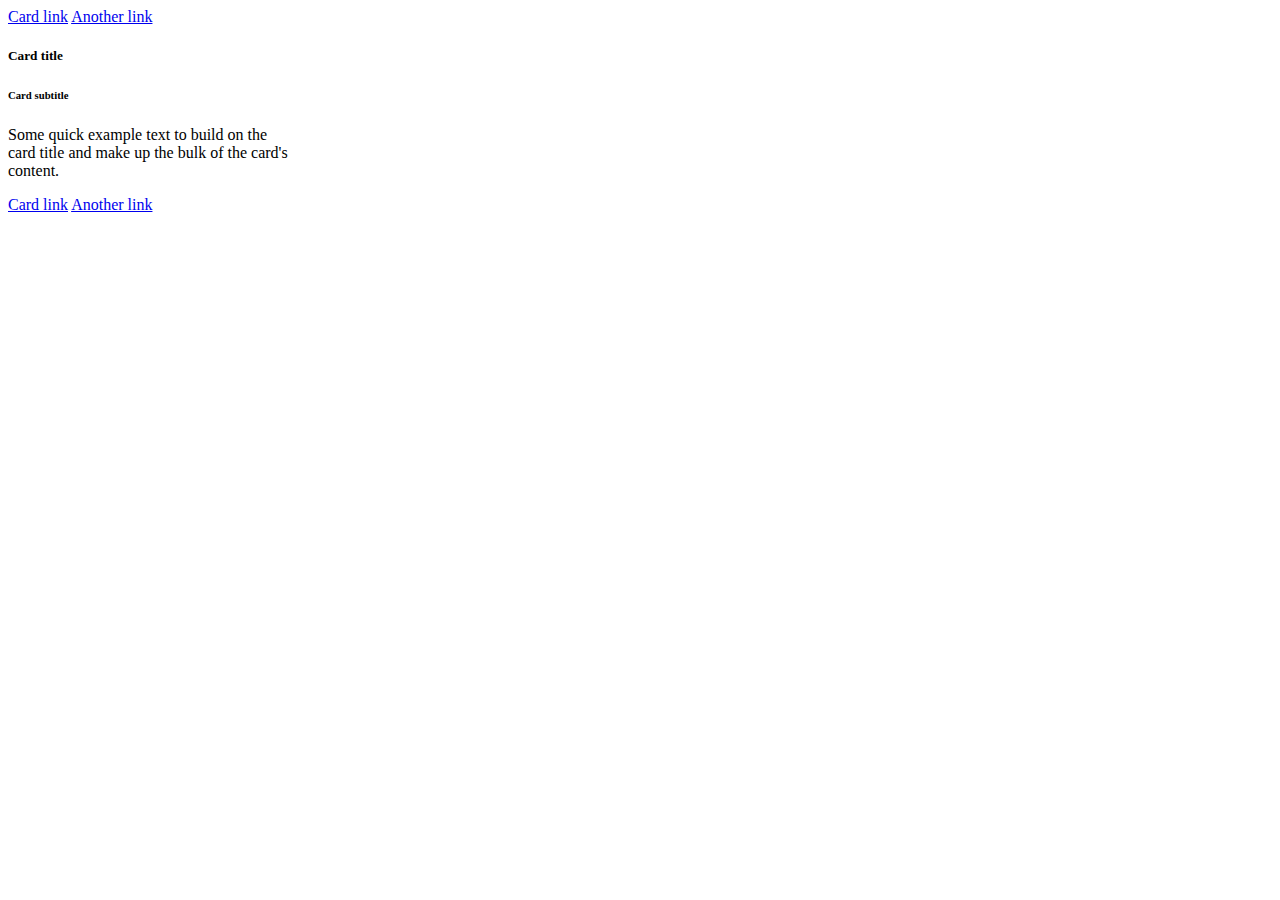
==== 1.html @ d41ce6a2 "lesson5 in work" ====
<!DOCTYPE html>
<html lang="en">

<head>
  <meta charset="UTF-8">
  <title>Homework</title>
</head>

<body>
  <!--
Обязательное задание.

Выполнить все задачи в теге script. Комментарии, в которых написаны задачи, не
стирать, код с решением задачи пишем под комментарием.
-->

  <a href="#" class="card-link">Card link</a>
  <a href="#" class="card-link">Another link</a>

  <div class="card" style="width: 18rem;">
    <div class="card-body">
      <h5 class="card-title" data-number="100">Card title</h5>
      <h6 class="card-subtitle mb-2 text-muted">Card subtitle</h6>
      <p class="card-text" data-number="50">
        Some quick example text to build on the card title and make up the bulk of the card's
        content.
      </p>
      <a href="#" id="super_link" class="card-link">Card link</a>
      <a href="#" class="card-link" data-number="50">Another link</a>
    </div>
  </div>

  <script>
    "use strict";

    /*
    1. Найти по id, используя getElementById, элемент с id равным "super_link" и
    вывести этот элемент в консоль.
     */
    console.log(document.getElementById('super_link'));

    /*
    2. Внутри всех элементов на странице, которые имеют класс "card-link",
    поменяйте текст внутри элемента на "ссылка".
     */
    const classCardLink = document.getElementsByClassName('card-link');
    for (let i = 0; i < classCardLink.length; i++) {
      classCardLink[i].innerText = 'ссылка';
    }

    /*
    3. Найти все элементы на странице с классом "card-link", которые лежат в
    элементе с классом "card-body" и вывести полученную коллекцию в консоль.
     */

    // const cardBodyEl = document.getElementsByClassName('card-body');
    // for (let i = 0; i < cardBodyEl.length; i++) {
    //   classCardLink[i].innerText = 'ссылка';
    // }
    //console.log(document.getElementsByClassName("card-link"));
    // const CardBodyInEls = document.getElementsByClassName('card-body');
    // console.log(CardBodyInEls.querySelectorAll('card-link'));
    // for (let i = 0; i < CardBodyInEls.length; i++) {
    //   console.log(CardBodyInEls[i]);
    }

    /*
    4. Найти первый попавшийся элемент на странице у которого есть атрибут
    data-number со значением 50 и вывести его в консоль.
     */


    /*
    5. Выведите содержимое тега title в консоль.
     */
    console.log(document.title);

    /*
    6. Получите элемент с классом "card-title" и выведите его родительский узел
    в консоль.
     */
    const classCardTitle = document.querySelector('.card-title');
    console.log(classCardTitle.parentElement);


    /*
    7. Создайте тег `p`, запишите внутри него текст "Привет" и добавьте созданный
    тег в начало элемента, который имеет класс "card".
     */
    const pTag = document.createElement('p');
    pTag.innerText = 'Привет';
    const classCard = document.getElementsByClassName('card');
    for (let i = 0; i < classCard.length; i++) {
      classCard[i].insertAdjacentElement('afterbegin', pTag);
    }

    /*
    8. Удалите тег h6 на странице.
     */
    const h6Tag = document.querySelector('h6');
    setTimeout(() => h6Tag.remove(), 1000);
  </script>
</body>

</html>
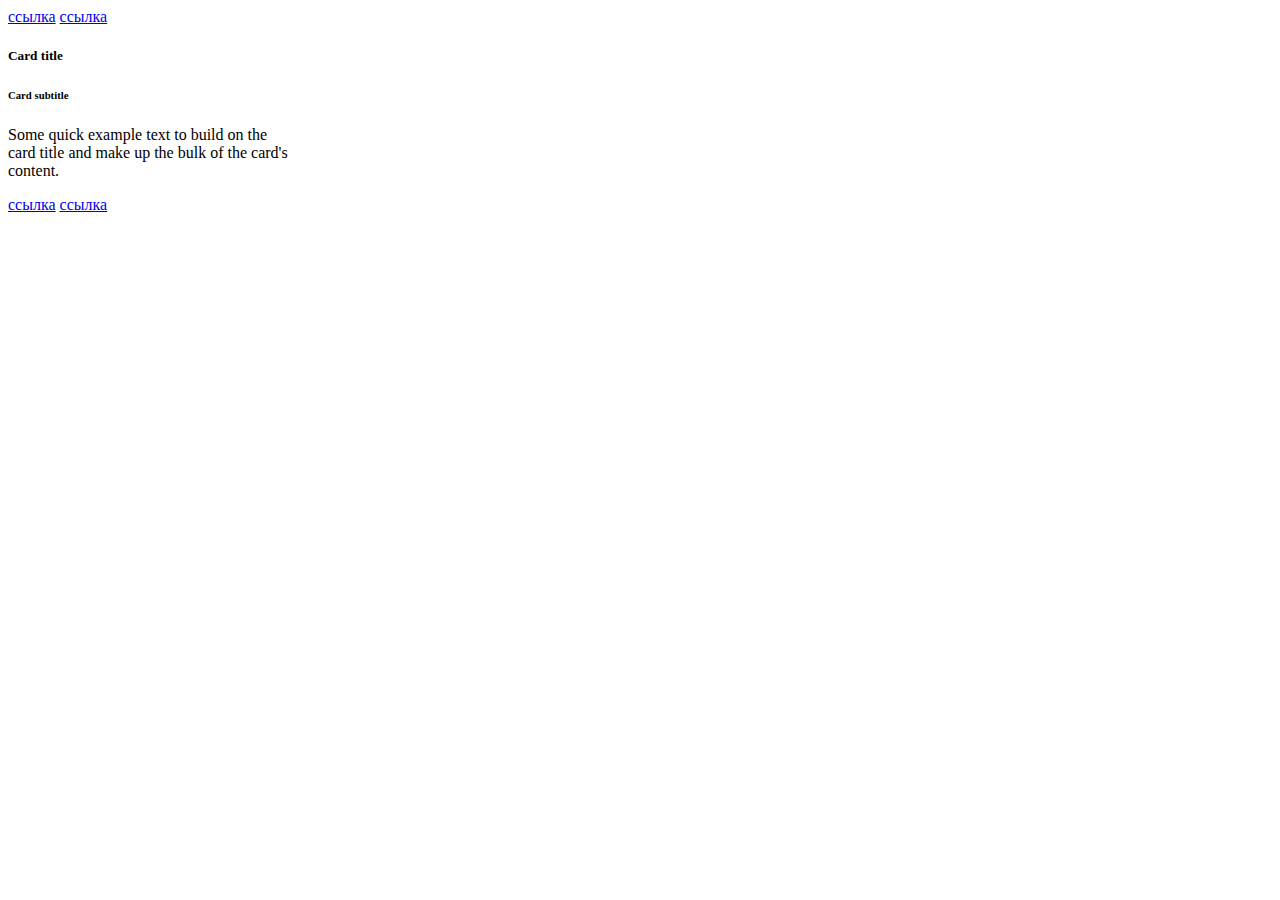
==== commit 78901c26: "lesson5 in work" ====
--- a/1.html
+++ b/1.html
@@ -38,6 +38,7 @@
     вывести этот элемент в консоль.
      */
     console.log(document.getElementById('super_link'));
+    //console.log(document.querySelector('#super_link')); 
 
     /*
     2. Внутри всех элементов на странице, которые имеют класс "card-link",
@@ -52,24 +53,22 @@
     3. Найти все элементы на странице с классом "card-link", которые лежат в
     элементе с классом "card-body" и вывести полученную коллекцию в консоль.
      */
-
-    // const cardBodyEl = document.getElementsByClassName('card-body');
-    // for (let i = 0; i < cardBodyEl.length; i++) {
-    //   classCardLink[i].innerText = 'ссылка';
-    // }
-    //console.log(document.getElementsByClassName("card-link"));
-    // const CardBodyInEls = document.getElementsByClassName('card-body');
-    // console.log(CardBodyInEls.querySelectorAll('card-link'));
-    // for (let i = 0; i < CardBodyInEls.length; i++) {
-    //   console.log(CardBodyInEls[i]);
-    }
+    const classCardBody = document.querySelector('.card-body');
+    console.log(classCardBody.getElementsByClassName('card-link'));
 
     /*
     4. Найти первый попавшийся элемент на странице у которого есть атрибут
     data-number со значением 50 и вывести его в консоль.
      */
+    // const attrNumber = document.querySelectorAll('*');
+    // for (let i = 0; i < attrNumber.length; i++) {
+    //   if (attrNumber[i].children.getAttribute('data-number') = 50) {
+    //     console.log(attrNumber[i].children.getAttribute('data-number'));
+    //   };
+    // }
 
-
+    //console.log(attrNumber.getAttribute('data-number') = 50);
+    console.log(attrNumber);
     /*
     5. Выведите содержимое тега title в консоль.
      */
@@ -82,16 +81,17 @@
     const classCardTitle = document.querySelector('.card-title');
     console.log(classCardTitle.parentElement);
 
-
     /*
     7. Создайте тег `p`, запишите внутри него текст "Привет" и добавьте созданный
     тег в начало элемента, который имеет класс "card".
      */
     const pTag = document.createElement('p');
     pTag.innerText = 'Привет';
+
     const classCard = document.getElementsByClassName('card');
     for (let i = 0; i < classCard.length; i++) {
       classCard[i].insertAdjacentElement('afterbegin', pTag);
+    //   classCard[i].prepend(pTag);
     }
 
     /*
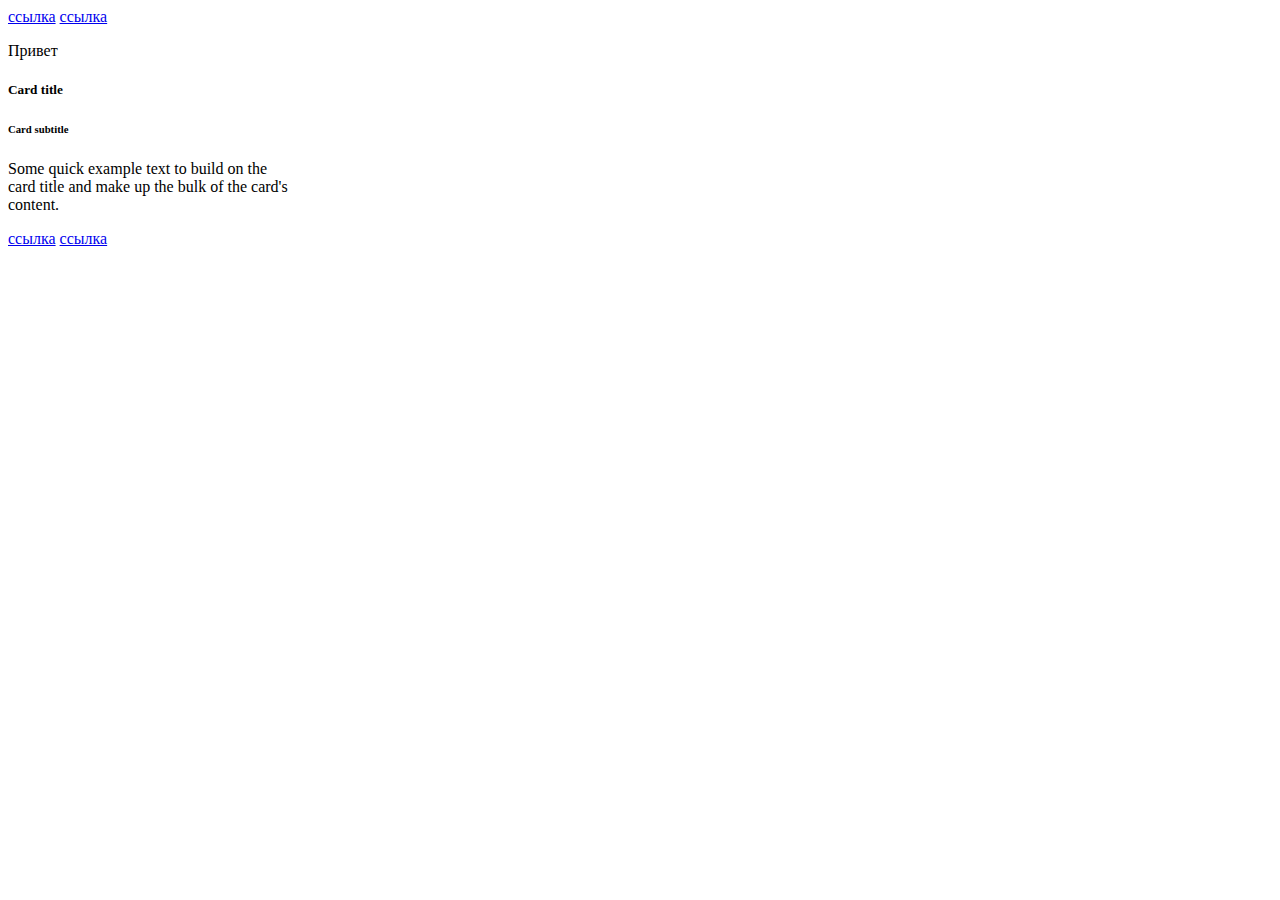
==== commit 9937c7fe: "lesson 5 done 100%" ====
--- a/1.html
+++ b/1.html
@@ -45,9 +45,12 @@
     поменяйте текст внутри элемента на "ссылка".
      */
     const classCardLink = document.getElementsByClassName('card-link');
-    for (let i = 0; i < classCardLink.length; i++) {
-      classCardLink[i].innerText = 'ссылка';
+    for (const element of classCardLink) {
+      element.innerText = 'ссылка';
     }
+    // for (let i = 0; i < classCardLink.length; i++) {
+    //   classCardLink[i].innerText = 'ссылка';
+    // }
 
     /*
     3. Найти все элементы на странице с классом "card-link", которые лежат в
@@ -60,15 +63,14 @@
     4. Найти первый попавшийся элемент на странице у которого есть атрибут
     data-number со значением 50 и вывести его в консоль.
      */
-    // const attrNumber = document.querySelectorAll('*');
-    // for (let i = 0; i < attrNumber.length; i++) {
-    //   if (attrNumber[i].children.getAttribute('data-number') = 50) {
-    //     console.log(attrNumber[i].children.getAttribute('data-number'));
-    //   };
-    // }
+    const attrNumber = document.querySelectorAll('a, div, h5, h6, p');
+    for (const attr of attrNumber) {
+      if (attr.dataset.number === "50") {
+        console.log(attr);
+        break;
+      };
+    }
 
-    //console.log(attrNumber.getAttribute('data-number') = 50);
-    console.log(attrNumber);
     /*
     5. Выведите содержимое тега title в консоль.
      */
@@ -89,9 +91,12 @@
     pTag.innerText = 'Привет';
 
     const classCard = document.getElementsByClassName('card');
-    for (let i = 0; i < classCard.length; i++) {
-      classCard[i].insertAdjacentElement('afterbegin', pTag);
-    //   classCard[i].prepend(pTag);
+    for (const element of classCard) {
+      element.insertAdjacentElement('afterbegin', pTag);
+
+      // for (let i = 0; i < classCard.length; i++) {
+      //   classCard[i].insertAdjacentElement('afterbegin', pTag);
+      //   classCard[i].prepend(pTag);
     }
 
     /*
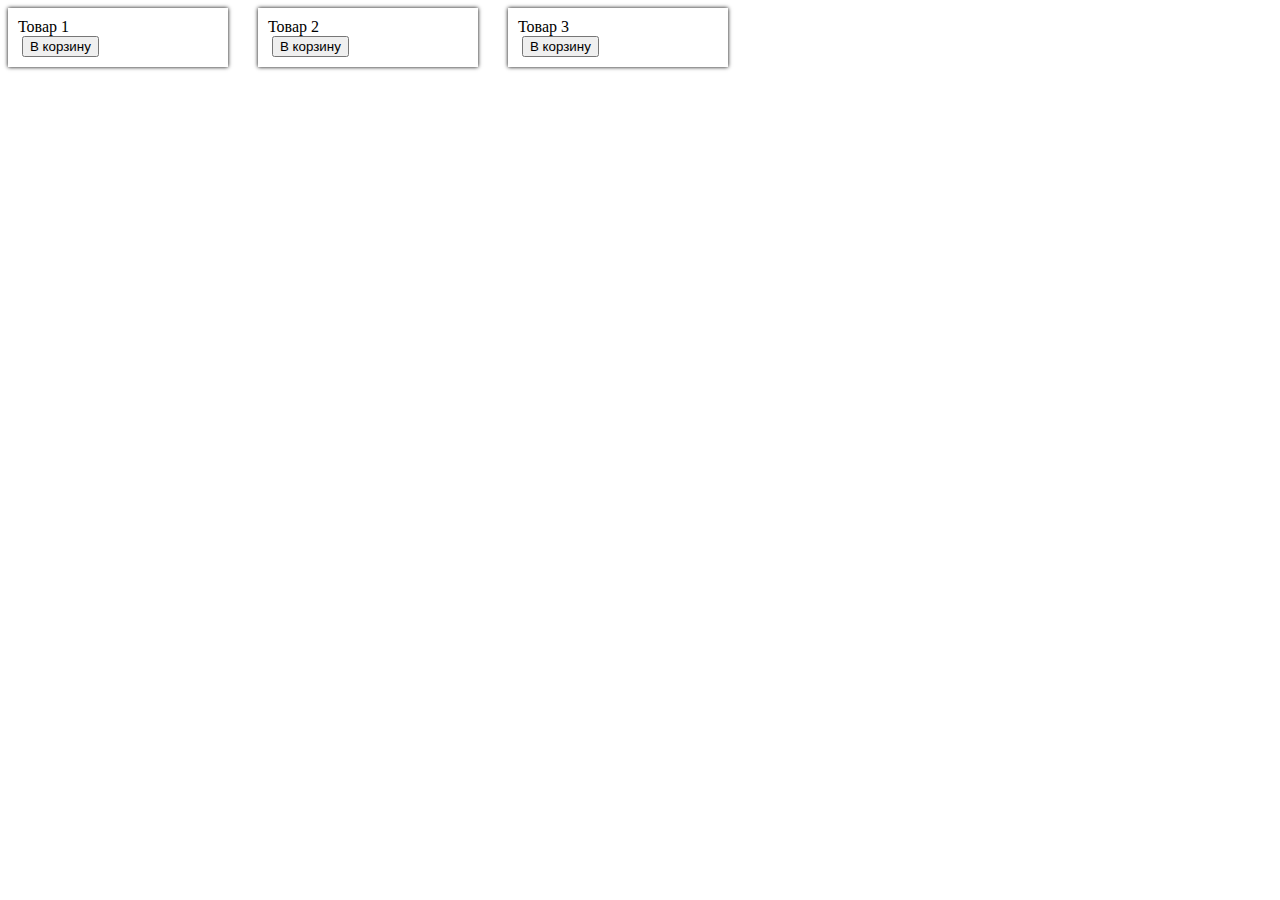
==== commit 3ec8c521: "add new files lesson 6" ====
--- a/1.html
+++ b/1.html
@@ -1,110 +1,76 @@
 <!DOCTYPE html>
 <html lang="en">
-
 <head>
   <meta charset="UTF-8">
   <title>Homework</title>
+  <style>
+    .product {
+      width: 200px;
+      padding: 10px;
+      float: left;
+      margin-right: 30px;
+      box-shadow: 0 0 4px black;
+    }
+  </style>
 </head>
-
 <body>
-  <!--
+<!--
 Обязательное задание.
 
 Выполнить все задачи в теге script. Комментарии, в которых написаны задачи, не
 стирать, код с решением задачи пишем под комментарием.
 -->
+<div class="product">
+  <div class="productName">Товар 1</div>
+  <img src="http://lorempixel.com/200/300/food/1/" alt="">
+  <button>В корзину</button>
+</div>
+<div class="product">
+  <div class="productName">Товар 2</div>
+  <img src="http://lorempixel.com/200/300/food/2/" alt="">
+  <button>В корзину</button>
+</div>
+<div class="product">
+  <div class="productName">Товар 3</div>
+  <img src="http://lorempixel.com/200/300/food/3/" alt="">
+  <button>В корзину</button>
+</div>
 
-  <a href="#" class="card-link">Card link</a>
-  <a href="#" class="card-link">Another link</a>
+<script>
+  "use strict";
 
-  <div class="card" style="width: 18rem;">
-    <div class="card-body">
-      <h5 class="card-title" data-number="100">Card title</h5>
-      <h6 class="card-subtitle mb-2 text-muted">Card subtitle</h6>
-      <p class="card-text" data-number="50">
-        Some quick example text to build on the card title and make up the bulk of the card's
-        content.
-      </p>
-      <a href="#" id="super_link" class="card-link">Card link</a>
-      <a href="#" class="card-link" data-number="50">Another link</a>
-    </div>
-  </div>
+  /*
+  1. Установите всем элементам с классом "productName" размер шрифта 24px.
+   */
 
-  <script>
-    "use strict";
 
-    /*
-    1. Найти по id, используя getElementById, элемент с id равным "super_link" и
-    вывести этот элемент в консоль.
-     */
-    console.log(document.getElementById('super_link'));
-    //console.log(document.querySelector('#super_link')); 
+  /*
+  2. Установите всем элементам с классом "product" внешний отступ справа 50px.
+   */
 
-    /*
-    2. Внутри всех элементов на странице, которые имеют класс "card-link",
-    поменяйте текст внутри элемента на "ссылка".
-     */
-    const classCardLink = document.getElementsByClassName('card-link');
-    for (const element of classCardLink) {
-      element.innerText = 'ссылка';
-    }
-    // for (let i = 0; i < classCardLink.length; i++) {
-    //   classCardLink[i].innerText = 'ссылка';
-    // }
 
-    /*
-    3. Найти все элементы на странице с классом "card-link", которые лежат в
-    элементе с классом "card-body" и вывести полученную коллекцию в консоль.
-     */
-    const classCardBody = document.querySelector('.card-body');
-    console.log(classCardBody.getElementsByClassName('card-link'));
+  /*
+  3. При клике на кнопку "В корзину" название кнопки должно поменяться на
+  "Добавлено" и кнопка должна стать неактивной.
+   */
 
-    /*
-    4. Найти первый попавшийся элемент на странице у которого есть атрибут
-    data-number со значением 50 и вывести его в консоль.
-     */
-    const attrNumber = document.querySelectorAll('a, div, h5, h6, p');
-    for (const attr of attrNumber) {
-      if (attr.dataset.number === "50") {
-        console.log(attr);
-        break;
-      };
-    }
 
-    /*
-    5. Выведите содержимое тега title в консоль.
-     */
-    console.log(document.title);
+  /*
+  4. Создайте полную (глубокую) копию элемента с классом product, измените в
+  этой копии путь до картинки на:
+  http://lorempixel.com/200/300/food/4/
+  Поставьте название товара в данной копии "Товар 4" и замените последний
+  отображенный товар на странице на созданную копию. У данной копии также
+  должен правильно работать код из 3-го задания.
+   */
 
-    /*
-    6. Получите элемент с классом "card-title" и выведите его родительский узел
-    в консоль.
-     */
-    const classCardTitle = document.querySelector('.card-title');
-    console.log(classCardTitle.parentElement);
 
-    /*
-    7. Создайте тег `p`, запишите внутри него текст "Привет" и добавьте созданный
-    тег в начало элемента, который имеет класс "card".
-     */
-    const pTag = document.createElement('p');
-    pTag.innerText = 'Привет';
+  /*
+  5. По истечению 2 секунд с момента открытия страницы первый товар должен быть
+  удален из html.
+   */
 
-    const classCard = document.getElementsByClassName('card');
-    for (const element of classCard) {
-      element.insertAdjacentElement('afterbegin', pTag);
 
-      // for (let i = 0; i < classCard.length; i++) {
-      //   classCard[i].insertAdjacentElement('afterbegin', pTag);
-      //   classCard[i].prepend(pTag);
-    }
-
-    /*
-    8. Удалите тег h6 на странице.
-     */
-    const h6Tag = document.querySelector('h6');
-    setTimeout(() => h6Tag.remove(), 1000);
-  </script>
+</script>
 </body>
-
 </html>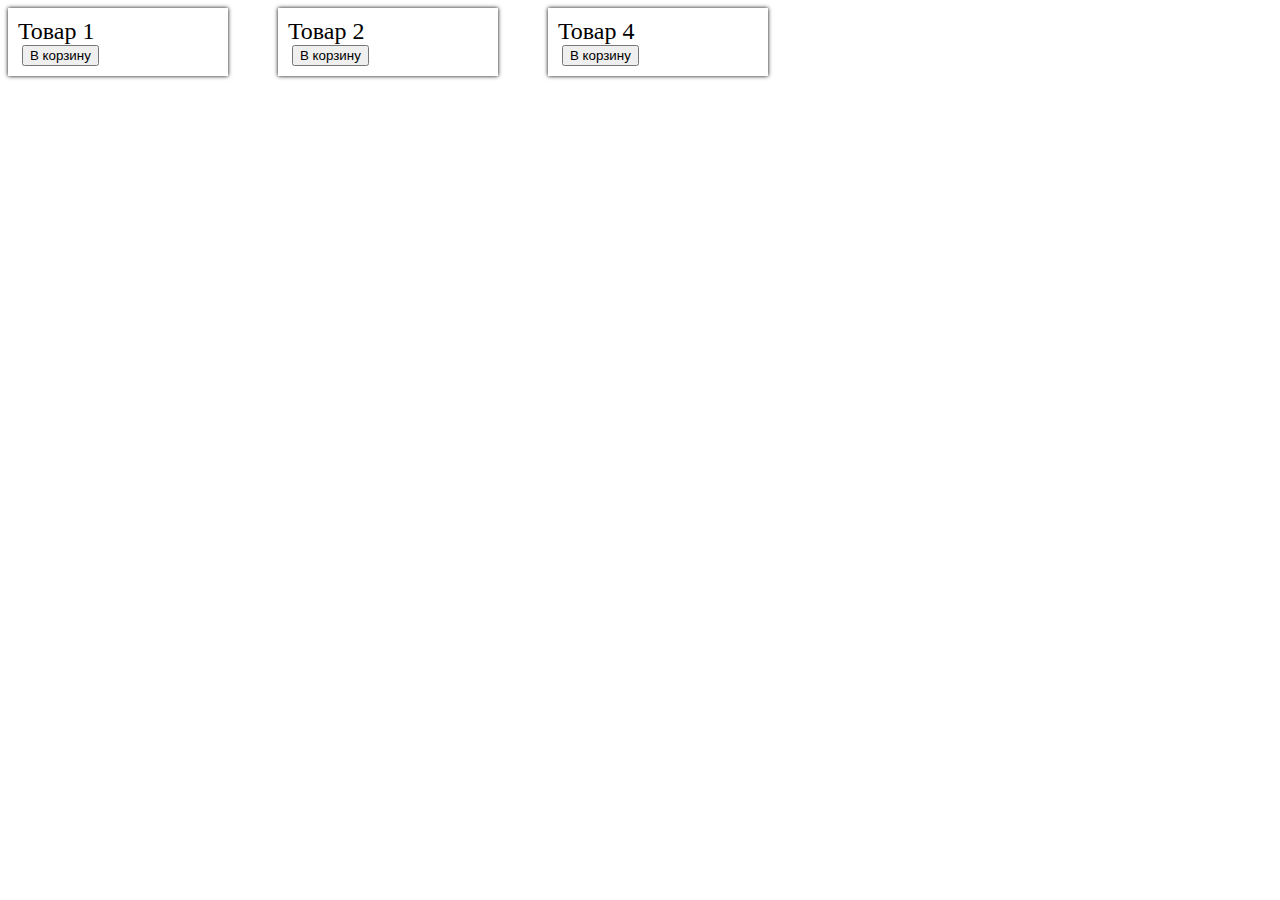
==== commit 88377981: "lesson 6 in work" ====
--- a/1.html
+++ b/1.html
@@ -22,17 +22,17 @@
 -->
 <div class="product">
   <div class="productName">Товар 1</div>
-  <img src="http://lorempixel.com/200/300/food/1/" alt="">
+  <img src="https://img1.exportersindia.com/final_catg_image/66054-510.jpg" alt="">
   <button>В корзину</button>
 </div>
 <div class="product">
   <div class="productName">Товар 2</div>
-  <img src="http://lorempixel.com/200/300/food/2/" alt="">
+  <img src="http://www.h2biz.net/images/Plats/crop_min_20200331213026.jpg" alt="">
   <button>В корзину</button>
 </div>
 <div class="product">
   <div class="productName">Товар 3</div>
-  <img src="http://lorempixel.com/200/300/food/3/" alt="">
+  <img src="https://pirateread.files.wordpress.com/2017/10/cropped-website-design4.jpg?w=200" alt="">
   <button>В корзину</button>
 </div>
 
@@ -42,18 +42,25 @@
   /*
   1. Установите всем элементам с классом "productName" размер шрифта 24px.
    */
-
+  document.querySelectorAll('.productName').
+    forEach(el => el.setAttribute('style', 'font-size: 24px'));
 
   /*
   2. Установите всем элементам с классом "product" внешний отступ справа 50px.
    */
-
+   document.querySelectorAll('.product').
+    forEach(el => el.setAttribute('style', 'margin-right: 50px'));
 
   /*
   3. При клике на кнопку "В корзину" название кнопки должно поменяться на
   "Добавлено" и кнопка должна стать неактивной.
    */
-
+  const btn = document.querySelectorAll('button');
+  //const btnFunc = function () {
+    btn.forEach(el => el.addEventListener('click', event => {
+    event.target.textContent = 'Добавлено';
+    event.target.disabled = true;
+  }));
 
   /*
   4. Создайте полную (глубокую) копию элемента с классом product, измените в
@@ -63,12 +70,38 @@
   отображенный товар на странице на созданную копию. У данной копии также
   должен правильно работать код из 3-го задания.
    */
+  const product = document.querySelector('.product');
+  const productClone = product.cloneNode(true); 
+  productClone.querySelector('img')
+  .setAttribute('src', 'https://sun9-16.userapi.com/s/v1/ig2/-m2lq9Hh6bX5fJdvrT0_U-M6f_09n4q_dInh96MlLz8N3mtGhmGYJonG66t_cDMFVuMvnadZ8v9p-Dgft_INcoFV.jpg?size=200x0&quality=96&crop=299,0,1080,1080&ava=1');
+  productClone.querySelector('div').textContent = 'Товар 4';
+  document.querySelector('div:nth-child(3').remove();
+  //let elem3 = document.querySelector('div:nth-child(3)');
+  document.body.appendChild(productClone);
+  console.dir(productClone);
+  //console.dir(elem3);
+  //elem3 = productClone;
+  
+  
+  //btnFunc();
+  //console.dir(productClone);
+  // const btn = document.querySelectorAll('button');
+  // btn.forEach(el => el.addEventListener('click', event => {
+  //   event.target.textContent = 'Добавлено';
+  //   event.target.disabled = true;
+  // }));
 
+  // newProduct.removeAttribute('src');
+  // newProduct.setAttribute('src', 'https://sun9-16.userapi.com/s/v1/ig2/-m2lq9Hh6bX5fJdvrT0_U-M6f_09n4q_dInh96MlLz8N3mtGhmGYJonG66t_cDMFVuMvnadZ8v9p-Dgft_INcoFV.jpg?size=200x0&quality=96&crop=299,0,1080,1080&ava=1');
+  //pTag.remove(); https://sun1-88.userapi.com/s/v1/if1/2u-HRl7kcdvwWUCkFYpTb9YLfC5E0lbdoLp5exw9Q8vKS4vwgbvSY-4BKXnn1TIcqK995Gs-.jpg?size=200x0&quality=96&crop=198,0,799,799&ava=1
 
   /*
   5. По истечению 2 секунд с момента открытия страницы первый товар должен быть
   удален из html.
    */
+   window.addEventListener('load', () => 
+   setTimeout(() => 
+   document.querySelector('div:nth-child(1)').remove(), 2000));
 
 
 </script>
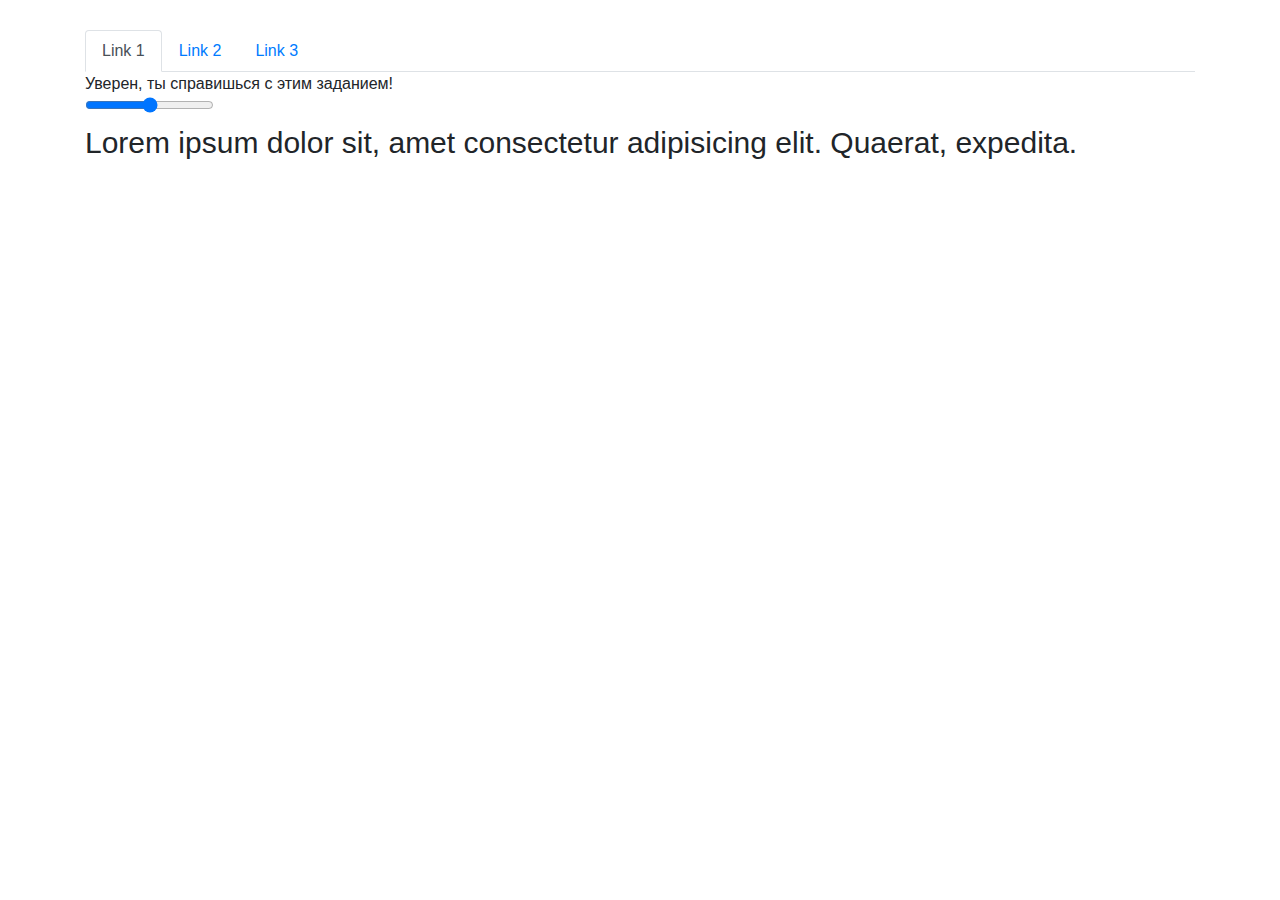
==== commit 6e910ecf: "add new 4 files lesson 7" ====
--- a/1.html
+++ b/1.html
@@ -3,13 +3,14 @@
 <head>
   <meta charset="UTF-8">
   <title>Homework</title>
+  <link rel="stylesheet" href="https://stackpath.bootstrapcdn.com/bootstrap/4.5.2/css/bootstrap.min.css"
+        integrity="sha384-JcKb8q3iqJ61gNV9KGb8thSsNjpSL0n8PARn9HuZOnIxN0hoP+VmmDGMN5t9UJ0Z" crossorigin="anonymous">
   <style>
-    .product {
-      width: 200px;
-      padding: 10px;
-      float: left;
-      margin-right: 30px;
-      box-shadow: 0 0 4px black;
+    .nav {
+      margin-top: 30px;
+    }
+    #inputDiv {
+      font-size: 30px;
     }
   </style>
 </head>
@@ -20,88 +21,52 @@
 Выполнить все задачи в теге script. Комментарии, в которых написаны задачи, не
 стирать, код с решением задачи пишем под комментарием.
 -->
-<div class="product">
-  <div class="productName">Товар 1</div>
-  <img src="https://img1.exportersindia.com/final_catg_image/66054-510.jpg" alt="">
-  <button>В корзину</button>
-</div>
-<div class="product">
-  <div class="productName">Товар 2</div>
-  <img src="http://www.h2biz.net/images/Plats/crop_min_20200331213026.jpg" alt="">
-  <button>В корзину</button>
-</div>
-<div class="product">
-  <div class="productName">Товар 3</div>
-  <img src="https://pirateread.files.wordpress.com/2017/10/cropped-website-design4.jpg?w=200" alt="">
-  <button>В корзину</button>
+<div class="container">
+  <ul class="nav nav-tabs">
+    <li class="nav-item" data-text="T1">
+      <a class="nav-link active" href="#">Link 1</a>
+    </li>
+    <li class="nav-item" data-text="X6">
+      <a class="nav-link" href="#">Link 2</a>
+    </li>
+    <li class="nav-item" data-text="H99">
+      <a class="nav-link" href="#">Link 3</a>
+    </li>
+  </ul>
+
+  <div class="text">Уверен, ты справишься с этим заданием!</div>
+
+  <input type="range" min="20" max="100">
+  <div id="inputDiv">
+    Lorem ipsum dolor sit, amet consectetur adipisicing elit. Quaerat, expedita.
+  </div>
 </div>
 
 <script>
   "use strict";
 
   /*
-  1. Установите всем элементам с классом "productName" размер шрифта 24px.
-   */
-  document.querySelectorAll('.productName').
-    forEach(el => el.setAttribute('style', 'font-size: 24px'));
+  1. Необходимо сделать так, чтобы при клике на элемент с классом "nav-link",
+  данному элементу ставился класс "active", при этом у всхе других элементов с
+  классом nav-link данных элемент отсутствовал, необходимо использовать
+  делегирование события.
+  Также необходимо чтобы в div с классом text ставился нужный текст, который
+  прописан в объекте panelText (вам необходимо определить самостоятельно, что
+  общего между данной в html версткой и объектом ниже).
+  */
+  const panelText = {
+    T1: "Уверен, ты справишься с этим заданием!",
+    X6: "Знаю, программирование это нелегко.",
+    H99: "Однако, программирование, в итоге, принесет свои плоды.",
+  };
+
 
   /*
-  2. Установите всем элементам с классом "product" внешний отступ справа 50px.
+  2. Необходимо сделать так, чтобы при изменении input'а менялся и размер шрифта
+  у элемента с id="inputDiv". Перемещение ползунка должно плавно увеличивать
+  шрифт у текста, никакого резкого увеличения шрифта не должно быть при
+  перетаскивании ползунка.
    */
-   document.querySelectorAll('.product').
-    forEach(el => el.setAttribute('style', 'margin-right: 50px'));
-
-  /*
-  3. При клике на кнопку "В корзину" название кнопки должно поменяться на
-  "Добавлено" и кнопка должна стать неактивной.
-   */
-  const btn = document.querySelectorAll('button');
-  //const btnFunc = function () {
-    btn.forEach(el => el.addEventListener('click', event => {
-    event.target.textContent = 'Добавлено';
-    event.target.disabled = true;
-  }));
-
-  /*
-  4. Создайте полную (глубокую) копию элемента с классом product, измените в
-  этой копии путь до картинки на:
-  http://lorempixel.com/200/300/food/4/
-  Поставьте название товара в данной копии "Товар 4" и замените последний
-  отображенный товар на странице на созданную копию. У данной копии также
-  должен правильно работать код из 3-го задания.
-   */
-  const product = document.querySelector('.product');
-  const productClone = product.cloneNode(true); 
-  productClone.querySelector('img')
-  .setAttribute('src', 'https://sun9-16.userapi.com/s/v1/ig2/-m2lq9Hh6bX5fJdvrT0_U-M6f_09n4q_dInh96MlLz8N3mtGhmGYJonG66t_cDMFVuMvnadZ8v9p-Dgft_INcoFV.jpg?size=200x0&quality=96&crop=299,0,1080,1080&ava=1');
-  productClone.querySelector('div').textContent = 'Товар 4';
-  document.querySelector('div:nth-child(3').remove();
-  //let elem3 = document.querySelector('div:nth-child(3)');
-  document.body.appendChild(productClone);
-  console.dir(productClone);
-  //console.dir(elem3);
-  //elem3 = productClone;
-  
-  
-  //btnFunc();
-  //console.dir(productClone);
-  // const btn = document.querySelectorAll('button');
-  // btn.forEach(el => el.addEventListener('click', event => {
-  //   event.target.textContent = 'Добавлено';
-  //   event.target.disabled = true;
-  // }));
-
-  // newProduct.removeAttribute('src');
-  // newProduct.setAttribute('src', 'https://sun9-16.userapi.com/s/v1/ig2/-m2lq9Hh6bX5fJdvrT0_U-M6f_09n4q_dInh96MlLz8N3mtGhmGYJonG66t_cDMFVuMvnadZ8v9p-Dgft_INcoFV.jpg?size=200x0&quality=96&crop=299,0,1080,1080&ava=1');
-  //pTag.remove(); https://sun1-88.userapi.com/s/v1/if1/2u-HRl7kcdvwWUCkFYpTb9YLfC5E0lbdoLp5exw9Q8vKS4vwgbvSY-4BKXnn1TIcqK995Gs-.jpg?size=200x0&quality=96&crop=198,0,799,799&ava=1
-
-  /*
-  5. По истечению 2 секунд с момента открытия страницы первый товар должен быть
-  удален из html.
-   */
-   window.addEventListener('load', () => 
-   setTimeout(() => 
-   document.querySelector('div:nth-child(1)').remove(), 2000));
 
 
 </script>
